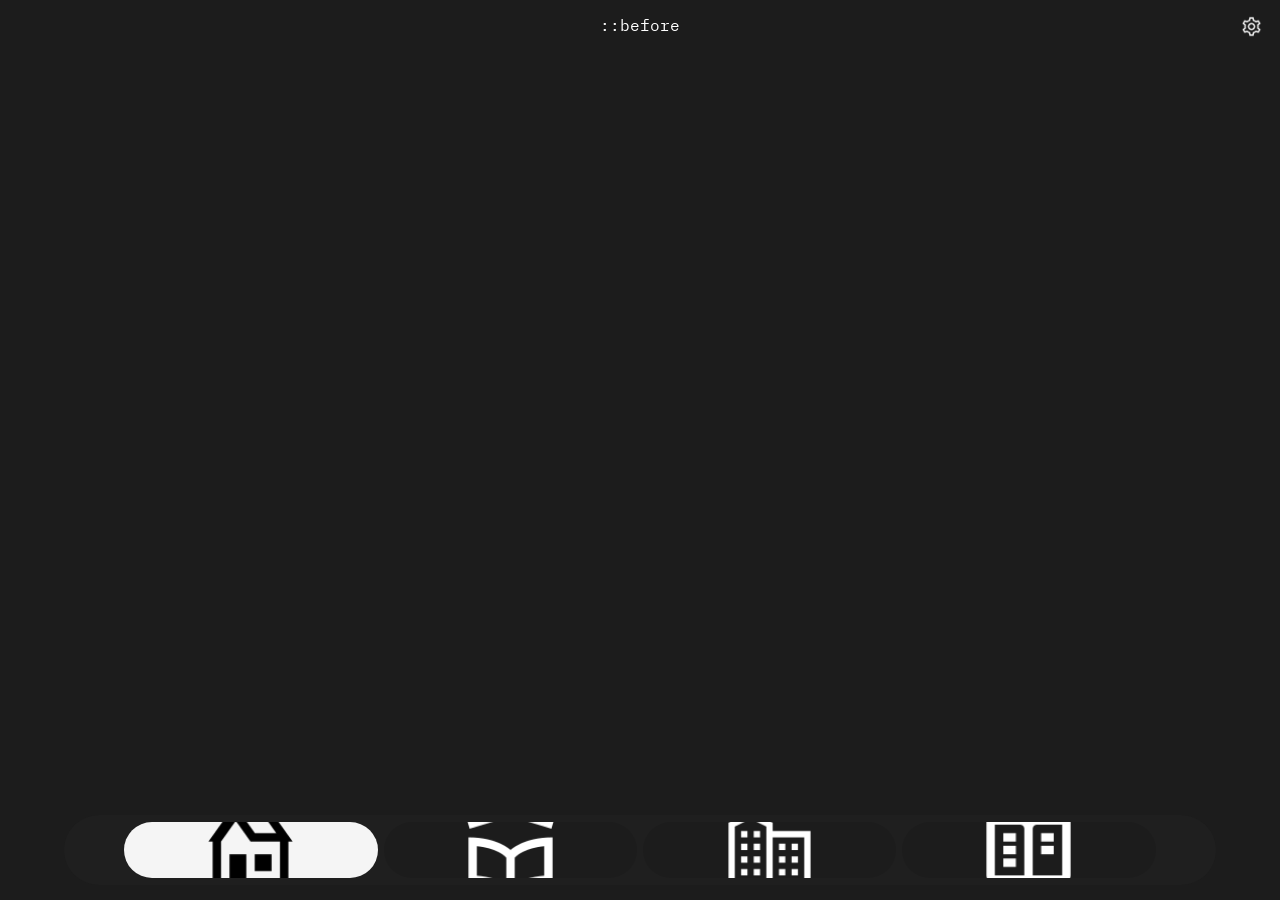
==== index.html @ 03be878c "The current state of the project: tab switching bar and header are done, only need to create the wid" ====
<!DOCTYPE html>
<html lang="en">
    <head>
       	<meta http-equiv="Content-Type" content="text/html; charset=utf-8" />
    	<meta name="description" content="ez.day" />
    	<meta name="author" content="neyc" />
    	<meta name="viewport" content="user-scalable=no, initial-scale=1.0, maximum-scale=1.0, minimum-scale=1.0, width=device-width" />
        <title>ez.day</title>
        <link rel="stylesheet" href="main.css">

        <!-- stupid font shit -->
        <link rel="preconnect" href="https://fonts.googleapis.com">
        <link rel="preconnect" href="https://fonts.gstatic.com" crossorigin>
        <link href="https://fonts.googleapis.com/css2?family=IBM+Plex+Mono:ital,wght@0,100;0,200;0,300;0,400;0,500;0,600;0,700;1,100;1,200;1,300;1,400;1,500;1,600;1,700&display=swap" rel="stylesheet">
    </head>

    <body>
        <!-- HOME TAB -->
        <section class="tab selectedt" id="hometab">
            <div class="header">
                <center>::before</center>
                <span id="settings-icon"></span>
            </div>
        </section>

        <!-- SCHOOL TAB -->
        <section class="tab" id="schooltab">
            <div class="header">
                <center>sqool()</center>
                <span id="settings-icon"></span>
            </div>
        </section>

        <!-- CITY TAB -->
        <section class="tab" id="citytab">
            <div class="header">
                <center>::after</center>
                <span id="settings-icon"></span>
            </div>
        </section>

        <!-- STUDY TAB -->
        <section class="tab" id="studytab">
            <div class="header">
                <center>gps = home</center>
                <span id="settings-icon"></span>
            </div>
        </section>

        <center class="footer-holder"><div class="footer">
            <button type="button" class="tab-button selected" id="home" onclick="switchTab('home')"></button>
            <button type="button" class="tab-button" id="school" onclick="switchTab('school')"></button>
            <button type="button" class="tab-button" id="city" onclick="switchTab('city')"></button>
            <button type="button" class="tab-button" id="study" onclick="switchTab('study')"></button>
        </div></center>

        <script>
        function switchTab(name) {
          let button = document.getElementById(name);
          if (!button.classList.contains('selected')) {
            // switches button
            document.getElementsByClassName('selected').item(0).classList.remove('selected');
            button.classList.add('selected');

            //switches tab
            document.getElementsByClassName('selectedt').item(0).classList.remove('selectedt');
            switch (name) {
              case "home":
                document.getElementById('hometab').classList.add('selectedt');
                break;
              case "city":
                document.getElementById('citytab').classList.add('selectedt');
                break;
              case "school":
                document.getElementById('schooltab').classList.add('selectedt');
                break;
              case "study":
                document.getElementById('studytab').classList.add('selectedt');
                break;
              default:
                break;
            }
          }
        }
        </script>
    </body>
</html>
---- main.css ----
/* RESET */
* {
    padding:0;
    margin:0;
}

body{
    background-color: #1c1c1c;
}

/* TABS */

.tab {
    color:white;
    display:none;
    transition: display 1s;
}

.tab.selectedt {
    display:initial;
}

/* HEADER */
.header {
    background-color:none;
    width:100%;
    padding: 15px 0 14px 0;
    font-family: "IBM Plex Mono", monospace;
    display: flex;
    justify-content: center;
}

#settings-icon {
    width: 25px;
    height:25px;
    position:fixed;
    right: 15px;
    background-image: url(icons/settings-white.png);
    background-size: 90%;
    background-repeat: no-repeat;
}

/* FOOTER */
.footer {
    width:90%;
    height: 70px;

    background-color: #1f1f1f;
    display:flex;
    justify-content: center;
    border-radius: 50px;
}

.footer-holder {
    width: 100%;
    display:flex;

    justify-content: center;
    position: fixed;

    bottom:15px;
}

.tab-button {
    display: inline-block;

    width:22%;
    height: 80%;
    margin: 3px;
    margin-top: 7px;
    background-color: #1c1c1c;
    transition: background-color 0.11s;

    border-radius: 40px;

    border:none;
}


#home {
    background-image: url(icons/house-white.png);
    background-size: 40%;
    background-repeat: no-repeat;
    background-position: center;
}

#home.selected {
    background-color: whitesmoke;
    background-image: url(icons/house.png);
}

#city {
    background-image: url(icons/city-white.png);
    background-size: 40%;
    background-repeat: no-repeat;
    background-position: center;
}

#city.selected {
    background-color: whitesmoke;
    background-image: url(icons/city.png);
}

#school {
    background-image: url(icons/school-white.png);
    background-size: 40%;
    background-repeat: no-repeat;
    background-position: center;
}

#school.selected {
    background-color: whitesmoke;
    background-image: url(icons/school.png);
}

#study {
    background-image: url(icons/study-white.png);
    background-size: 40%;
    background-repeat: no-repeat;
    background-position: center;
}

#study.selected {
    background-color: whitesmoke;
    background-image: url(icons/study.png);
}
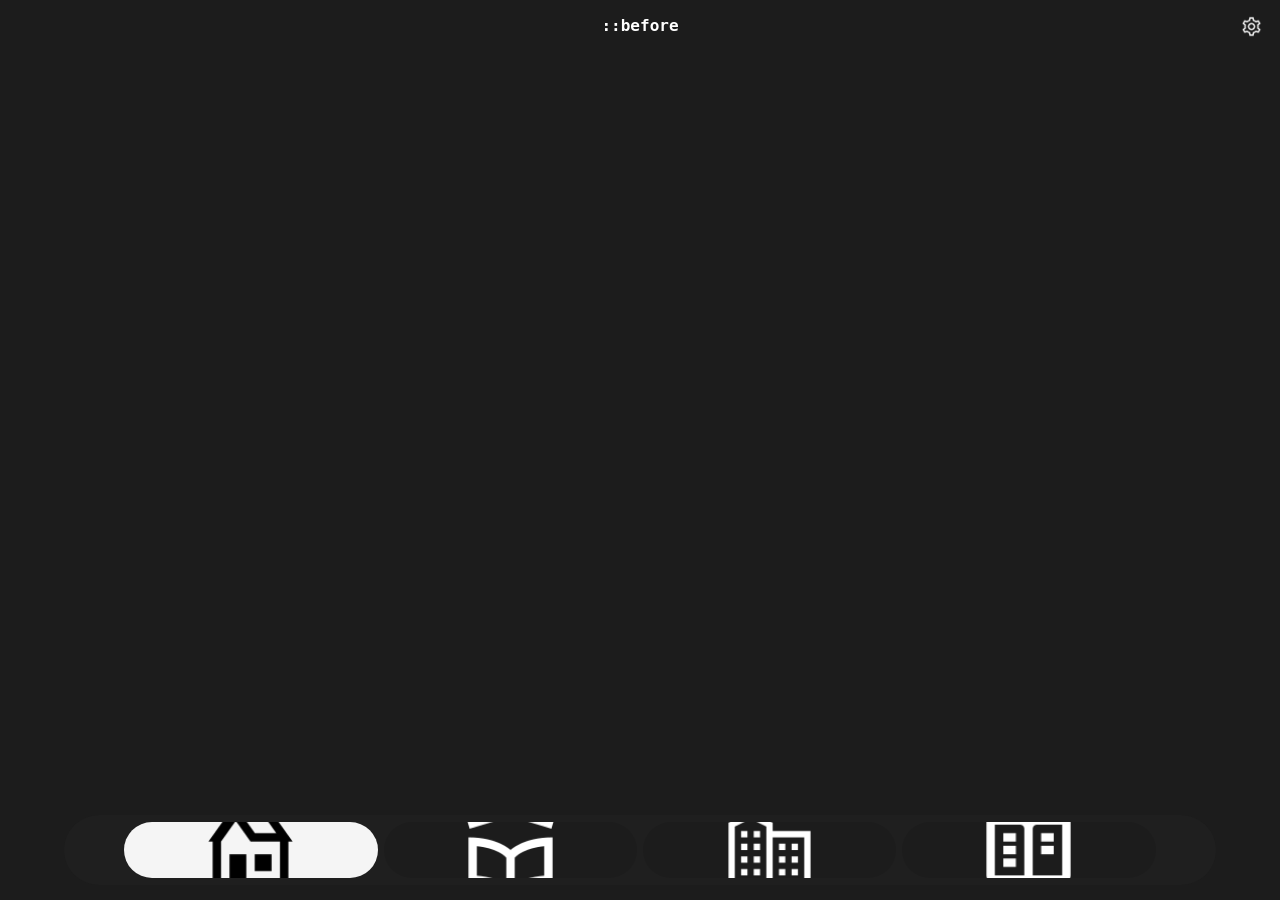
==== commit cc216ac6: "Fixing the manifest.json and adding some beauty adjustments to the header." ====
--- a/index.html
+++ b/index.html
@@ -5,20 +5,22 @@
     	<meta name="description" content="ez.day" />
     	<meta name="author" content="neyc" />
     	<meta name="viewport" content="user-scalable=no, initial-scale=1.0, maximum-scale=1.0, minimum-scale=1.0, width=device-width" />
-        <title>ez.day</title>
+        <title>izi.day</title>
         <link rel="stylesheet" href="main.css">
 
         <!-- stupid font shit -->
         <link rel="preconnect" href="https://fonts.googleapis.com">
         <link rel="preconnect" href="https://fonts.gstatic.com" crossorigin>
         <link href="https://fonts.googleapis.com/css2?family=IBM+Plex+Mono:ital,wght@0,100;0,200;0,300;0,400;0,500;0,600;0,700;1,100;1,200;1,300;1,400;1,500;1,600;1,700&display=swap" rel="stylesheet">
+
+        <link rel="manifest" href="manifest.json" />
     </head>
 
     <body>
         <!-- HOME TAB -->
         <section class="tab selectedt" id="hometab">
             <div class="header">
-                <center>::before</center>
+                <center><strong>::before</strong></center>
                 <span id="settings-icon"></span>
             </div>
         </section>
@@ -26,7 +28,7 @@
         <!-- SCHOOL TAB -->
         <section class="tab" id="schooltab">
             <div class="header">
-                <center>sqool()</center>
+                <center><strong>sqool()</strong></center>
                 <span id="settings-icon"></span>
             </div>
         </section>
@@ -34,7 +36,7 @@
         <!-- CITY TAB -->
         <section class="tab" id="citytab">
             <div class="header">
-                <center>::after</center>
+                <center><strong>::after</strong></center>
                 <span id="settings-icon"></span>
             </div>
         </section>
@@ -42,7 +44,7 @@
         <!-- STUDY TAB -->
         <section class="tab" id="studytab">
             <div class="header">
-                <center>gps = home</center>
+                <center><strong>gps = home</strong></center>
                 <span id="settings-icon"></span>
             </div>
         </section>
@@ -83,5 +85,10 @@
           }
         }
         </script>
+        <script>
+        if ('serviceWorker' in navigator) {
+            navigator.serviceWorker.register('/sw.js');
+        }
+        </script>
     </body>
 </html>
